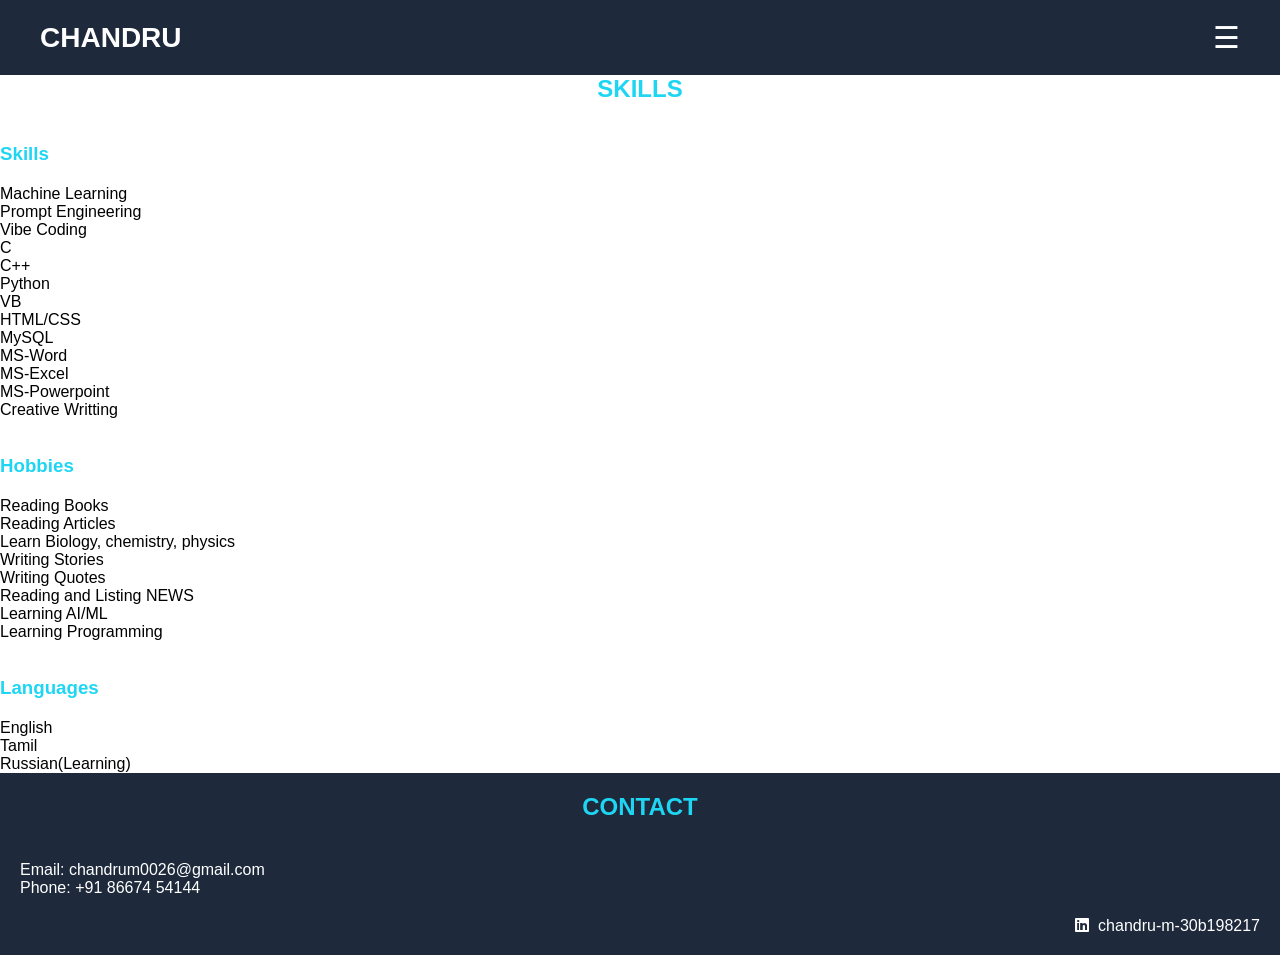
==== hobbies.html @ cda505a6 "Add files via upload" ====
<!DOCTYPE html>
<html lang="en">
<head>
<meta charset="UTF-8">  
<meta name="viewport" content="width=device-width, initial-scale=1.0">
<link rel="stylesheet" href="style.css">
<link rel="stylesheet" href="https://cdnjs.cloudflare.com/ajax/libs/font-awesome/6.5.1/css/all.min.css">

<title>About Me - Chandru Portfolio</title>
<style>
*{
    margin:0;
    padding:0;
    box-sizing:border-box;
    font-family: Arial, sans-serif;
}

body{
    background: white;
    
}

/* Header */
header{
    display:flex;
    justify-content:space-between;
    align-items:center;
    padding:20px 40px;
    background:#1e293b;
}

.logo{
    font-size:28px;
    font-weight:bold;
    color:white;
}

.menu-icon{
    font-size:30px;
    cursor:pointer;
    color:white;
}

/* Side Menu */
.sidebar{
    position:fixed;
    top:0;
    left:-250px;
    width:250px;
    height:100%;
    background:#1b5568;
    transition:0.4s;
    padding-top:80px;
    z-index:1000;
}

.sidebar a{
    display:block;
    padding:15px 25px;
    text-decoration:none;
    color:white;
    transition:0.3s;
}

.sidebar a:hover{
    background:#42b7cb;
}
.section-title{
    font-size:35px;
    margin-bottom:30px;
    text-align:center;
}

.card{
    background:#1e293b;
    padding:25px;
    border-radius:12px;
    margin-bottom:20px;
}
html {
    scroll-behavior: smooth;
}

h2{
    color:rgb(30, 214, 243);
    text-align:center;
    text-decoration: bold;
    margin-bottom:40px;
}
h3{
    color:rgb(30, 214, 243);
    text-align:left;
    text-decoration: bold;
    margin-bottom:20px;
}
p{
    color:black
}
html {
    scroll-behavior: smooth;
}
footer{
    background:#1e293b;
    color:white;
    padding:20px;
}
</style>
</head>
<body>
    <header>
    <div class="logo">CHANDRU</div>
    <div class="menu-icon" onclick="toggleMenu()">☰</div>
</header>
<nav>
<div class="sidebar" id="sidebar">
    <a href="index.html">Home</a>
    <a href="about.html">About</a>
    <a href="education.html">Education</a>
    <a href="projects.html">Projects</a>
    <a href="certificate.html">Certificates</a>
    <a href="experience.html">Experience</a>
    <a href="achievements.html">Achievements</a>
    <a href="hobbies.html">Skills</a>
    <a href="#contact">Contact</a>
    
</div>
</nav>

<section id="hobbies">
    <h2>SKILLS</h2>
<div>
    <h3>Skills</h3>
    <p>Machine Learning<br></p>
    <p>Prompt Engineering<br></p>
    <p>Vibe Coding<br></p>  
    <p>C<br></p>
    <p>C++<br></p>
    <P>Python<br></P>
    <P>VB<br></P>
    <P>HTML/CSS<br></P>
    <P>MySQL<br></P>
    <p>MS-Word<br></p>
    <p>MS-Excel<br></p>
    <p>MS-Powerpoint<br></p>
    <p>Creative Writting<br></p>
   
    <p><br><br></p>
</div>
<div>
        <h3>Hobbies</h3>
         <p>Reading Books<br></p>
         <p>Reading Articles<br></p>
         <p>Learn Biology, chemistry, physics<br></p>
         <p>Writing Stories<br></p>
         <p>Writing Quotes<br></p>
         <p>Reading and Listing NEWS<br></p>
         <p>Learning AI/ML<br></p>
        <p>Learning Programming<br></p>
        <p><br><br></p>
 </div>
    <div>
            <h3>Languages</h3>
            <p>English<br></p>
            <p>Tamil<br></p>
            <p>Russian(Learning)<br></p>
</section>
<script>
function toggleMenu() {
    let sidebar = document.getElementById("sidebar");

    if (sidebar.style.left === "0px") {
        sidebar.style.left = "-250px";
    } else {
        sidebar.style.left = "0px";
    }
}

const sidebar = document.getElementById("sidebar");

// Close when mouse leaves
sidebar.addEventListener("mouseleave", () => {
    sidebar.style.left = "-250px";
});

// Close when clicking outside
document.addEventListener("click", function(event) {

    const menuIcon = document.querySelector(".menu-icon");

    if (
        !sidebar.contains(event.target) &&
        !menuIcon.contains(event.target)
    ) {
        sidebar.style.left = "-250px";
    }
});
</script>
<footer>
 <section id="contact">
    <h2>CONTACT</h2>               
<p1>Email: chandrum0026@gmail.com<br></p1>
<p1>Phone: +91 86674 54144</p1>
  </section>               
 <div class="social-icons">

    

    <a href="#">
        <i class="fab fa-linkedin"></i>
     chandru-m-30b198217    
     </a>

    
            </footer>
</body>
</html>
---- style.css ----
p1{
    color: white;
}
.social-icons{
    display:flex;
    justify-content:flex-end;
    gap:20px;
    margin-top:20px;
}

.social-icons a{
    color:white;
    text-decoration:none;
}

.social-icons i{
    margin-right:5px;
}
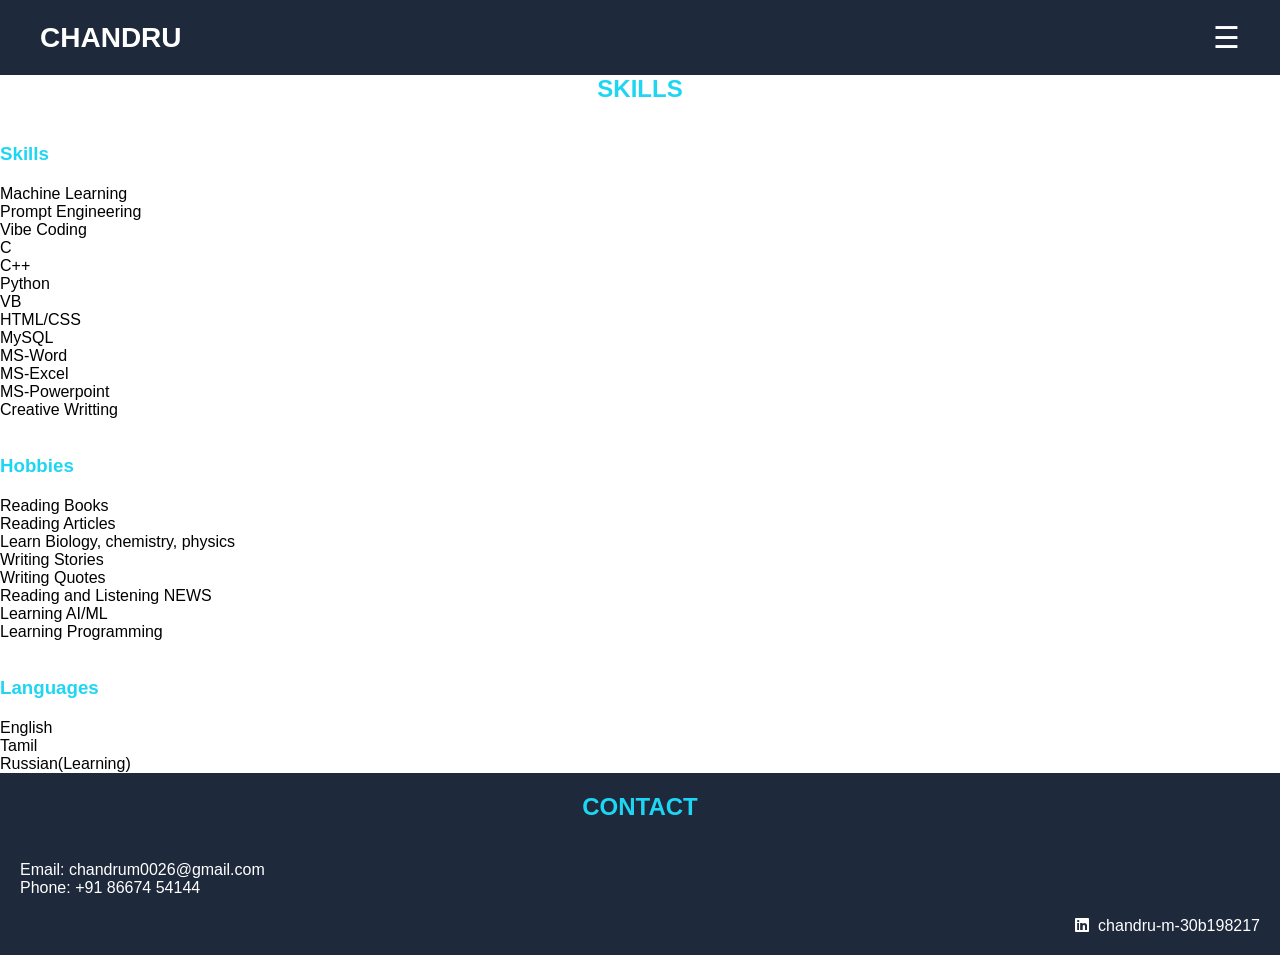
==== commit 91c1ed55: "Refactor hobbies.html structure and content" ====
--- a/hobbies.html
+++ b/hobbies.html
@@ -153,7 +153,7 @@
          <p>Learn Biology, chemistry, physics<br></p>
          <p>Writing Stories<br></p>
          <p>Writing Quotes<br></p>
-         <p>Reading and Listing NEWS<br></p>
+         <p>Reading and Listening NEWS<br></p>
          <p>Learning AI/ML<br></p>
         <p>Learning Programming<br></p>
         <p><br><br></p>
@@ -213,4 +213,4 @@
     
             </footer>
 </body>
-</html>+</html>
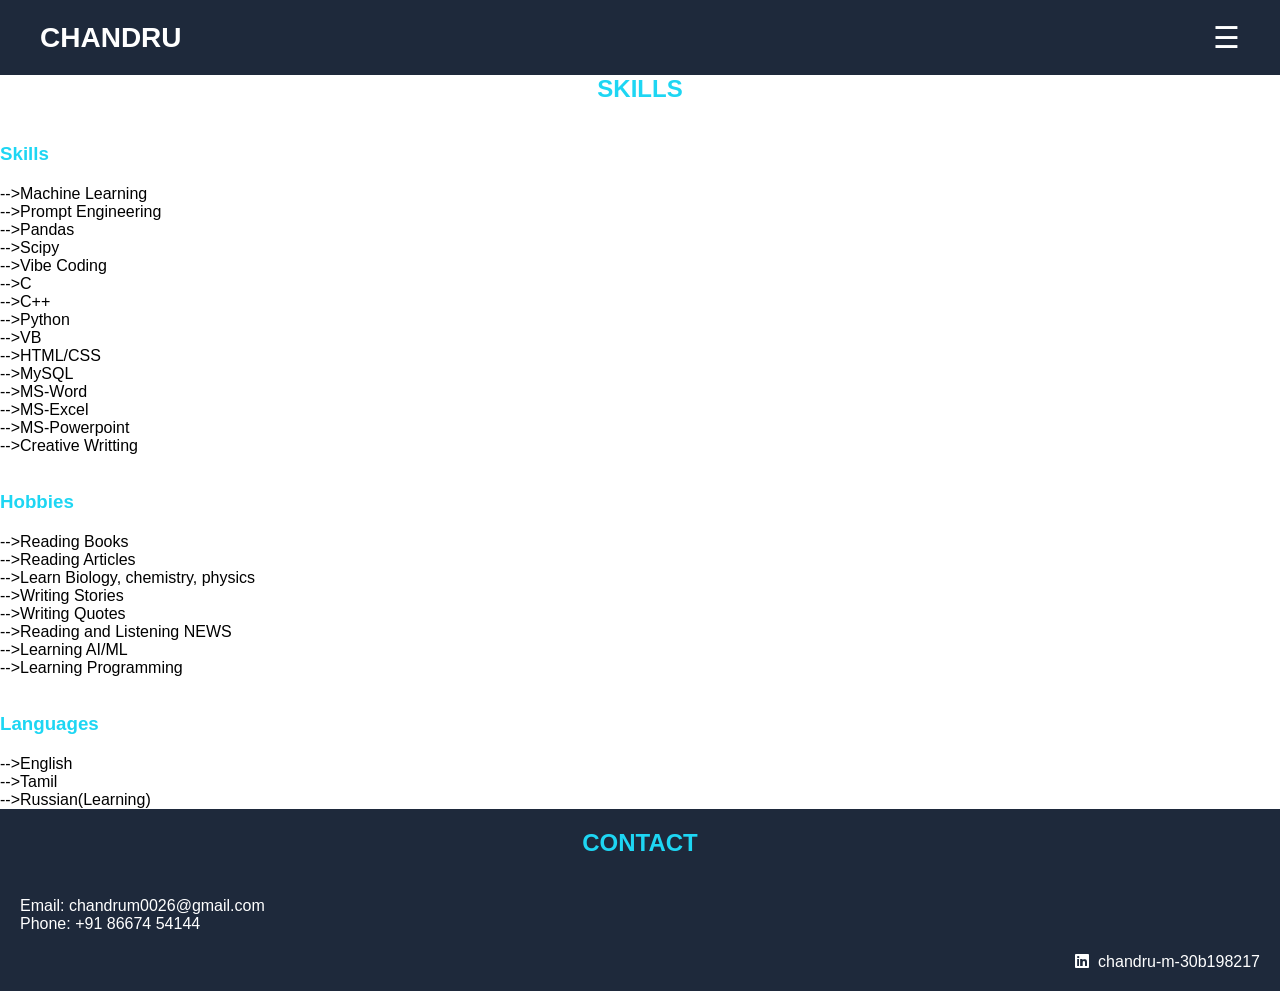
==== commit 677fbb75: "Refactor hobbies.html for improved structure" ====
--- a/hobbies.html
+++ b/hobbies.html
@@ -130,39 +130,41 @@
     <h2>SKILLS</h2>
 <div>
     <h3>Skills</h3>
-    <p>Machine Learning<br></p>
-    <p>Prompt Engineering<br></p>
-    <p>Vibe Coding<br></p>  
-    <p>C<br></p>
-    <p>C++<br></p>
-    <P>Python<br></P>
-    <P>VB<br></P>
-    <P>HTML/CSS<br></P>
-    <P>MySQL<br></P>
-    <p>MS-Word<br></p>
-    <p>MS-Excel<br></p>
-    <p>MS-Powerpoint<br></p>
-    <p>Creative Writting<br></p>
+    <p>-->Machine Learning<br></p>
+    <p>-->Prompt Engineering<br></p>
+    <p>-->Pandas<br></p>
+    <p>-->Scipy<br></p>
+    <p>-->Vibe Coding<br></p>  
+    <p>-->C<br></p>
+    <p>-->C++<br></p>
+    <P>-->Python<br></P>
+    <P>-->VB<br></P>
+    <P>-->HTML/CSS<br></P>
+    <P>-->MySQL<br></P>
+    <p>-->MS-Word<br></p>
+    <p>-->MS-Excel<br></p>
+    <p>-->MS-Powerpoint<br></p>
+    <p>-->Creative Writting<br></p>
    
     <p><br><br></p>
 </div>
 <div>
         <h3>Hobbies</h3>
-         <p>Reading Books<br></p>
-         <p>Reading Articles<br></p>
-         <p>Learn Biology, chemistry, physics<br></p>
-         <p>Writing Stories<br></p>
-         <p>Writing Quotes<br></p>
-         <p>Reading and Listening NEWS<br></p>
-         <p>Learning AI/ML<br></p>
-        <p>Learning Programming<br></p>
+         <p>-->Reading Books<br></p>
+         <p>-->Reading Articles<br></p>
+         <p>-->Learn Biology, chemistry, physics<br></p>
+         <p>-->Writing Stories<br></p>
+         <p>-->Writing Quotes<br></p>
+         <p>-->Reading and Listening NEWS<br></p>
+         <p>-->Learning AI/ML<br></p>
+        <p>-->Learning Programming<br></p>
         <p><br><br></p>
  </div>
     <div>
             <h3>Languages</h3>
-            <p>English<br></p>
-            <p>Tamil<br></p>
-            <p>Russian(Learning)<br></p>
+            <p>-->English<br></p>
+            <p>-->Tamil<br></p>
+            <p>-->Russian(Learning)<br></p>
 </section>
 <script>
 function toggleMenu() {
--- a/style.css
+++ b/style.css
@@ -15,4 +15,36 @@
 
 .social-icons i{
     margin-right:5px;
-}+}
+
+@media (max-width: 768px) {
+
+    .container {
+        width: 90%;
+    }
+
+    .hero {
+        flex-direction: column;
+        text-align: center;
+    }
+
+    .hero img {
+        width: 220px;
+    }
+
+    .navbar {
+        flex-direction: column;
+    }
+
+    .projects {
+        grid-template-columns: 1fr;
+    }
+
+    h1 {
+        font-size: 2rem;
+    }
+
+    p {
+        font-size: 1rem;
+    }
+}
